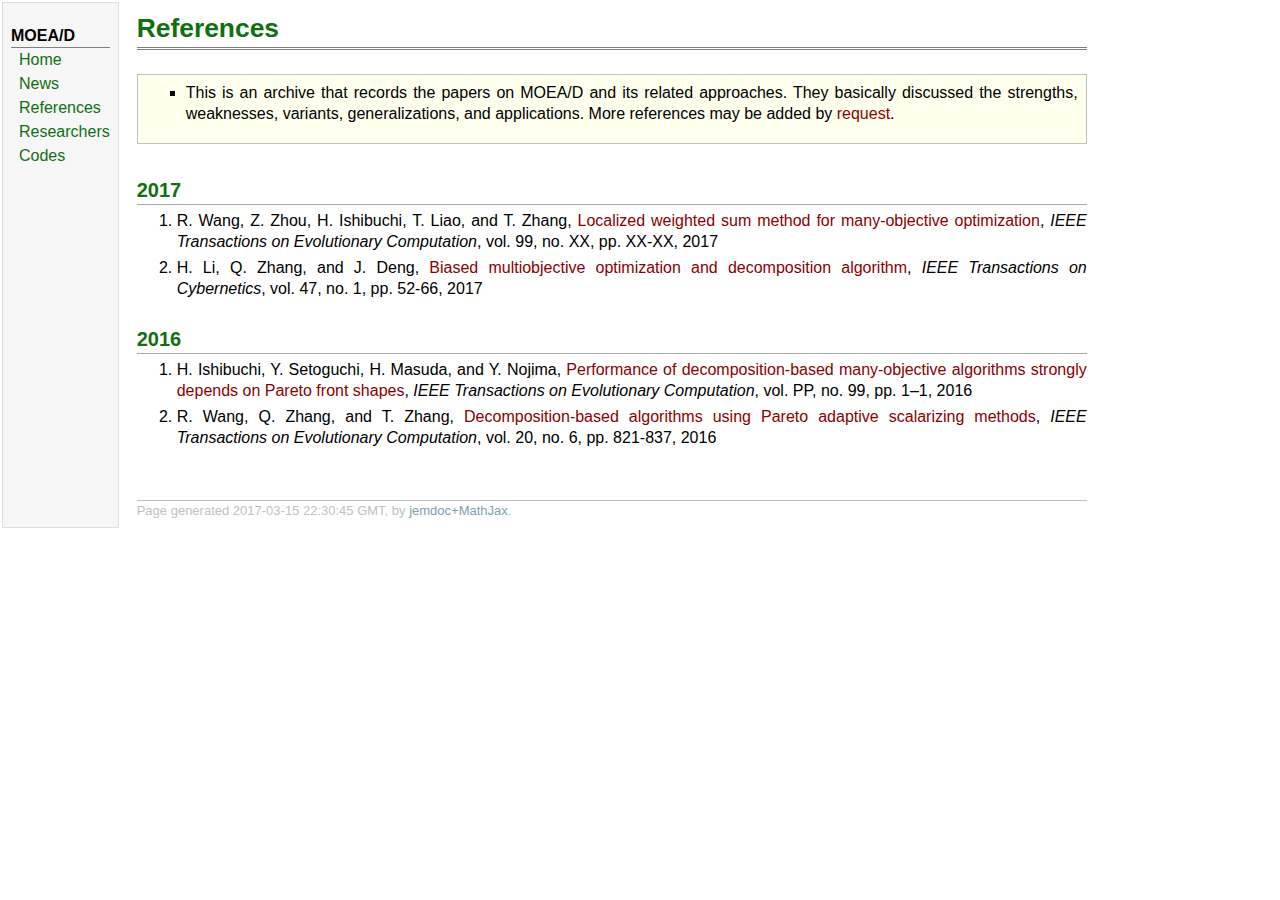
==== reference.html @ f96477c1 "newly added references page" ====
<!DOCTYPE html PUBLIC "-//W3C//DTD XHTML 1.1//EN"
  "http://www.w3.org/TR/xhtml11/DTD/xhtml11.dtd">
<html xmlns="http://www.w3.org/1999/xhtml" xml:lang="en">
<head>
<meta name="generator" content="jemdoc, see http://jemdoc.jaboc.net/" />
<meta http-equiv="Content-Type" content="text/html;charset=utf-8" />
<link rel="stylesheet" href="jemdoc.css" type="text/css" />
<title>References</title>
</head>
<body>
<table summary="Table for page layout." id="tlayout">
<tr valign="top">
<td id="layout-menu">
<div class="menu-category">MOEA/D</div>
<div class="menu-item"><a href="index.html">Home</a></div>
<div class="menu-item"><a href="news.html">News</a></div>
<div class="menu-item"><a href="reference.html">References</a></div>
<div class="menu-item"><a href="reseracher.html">Researchers</a></div>
<div class="menu-item"><a href="code.html">Codes</a></div>
</td>
<td id="layout-content">
<div id="toptitle">
<h1>References</h1>
</div>
<div class="infoblock">
<div class="blockcontent">
<ul>
<li><p>This is an archive that records the papers on MOEA/D and its related approaches. They basically discussed the strengths, weaknesses, variants, generalizations, and applications. More references may be added by <a href="https://docs.google.com/forms/d/e/1FAIpQLSdQw6U9-5aB4dHk5ixWVYoy_M_wWYHApnNKI3Qkis-YcL7qMg/viewform?c=0&amp;w=1" target=&ldquo;blank&rdquo;>request</a>.</p>
</li>
</ul>
</div></div>
<h2>2017</h2>
<ol>
<li><p>R. Wang, Z. Zhou, H. Ishibuchi, T. Liao, and T. Zhang, <a href="http://ieeexplore.ieee.org/document/7572016/" target=&ldquo;blank&rdquo;>Localized weighted sum method for many-objective optimization</a>, <i>IEEE Transactions on Evolutionary Computation</i>, vol. 99, no. XX, pp. XX-XX, 2017</p>
</li>
<li><p>H. Li, Q. Zhang, and J. Deng, <a href="http://ieeexplore.ieee.org/document/7397980/" target=&ldquo;blank&rdquo;>Biased multiobjective optimization and decomposition algorithm</a>, <i>IEEE Transactions on Cybernetics</i>, vol. 47, no. 1, pp. 52-66, 2017</p>
</li>
</ol>
<h2>2016</h2>
<ol>
<li><p>H. Ishibuchi, Y. Setoguchi, H. Masuda, and Y. Nojima, <a href="http://ieeexplore.ieee.org/document/7509682/" target=&ldquo;blank&rdquo;>Performance of decomposition-based many-objective algorithms strongly depends on Pareto front shapes</a>, <i>IEEE Transactions on Evolutionary Computation</i>, vol. PP, no. 99, pp. 1–1, 2016</p>
</li>
<li><p>R. Wang, Q. Zhang, and T. Zhang, <a href="http://ieeexplore.ieee.org/document/7390047/" target=&ldquo;blank&rdquo;>Decomposition-based algorithms using Pareto adaptive scalarizing methods</a>, <i>IEEE Transactions on Evolutionary Computation</i>, vol. 20, no. 6, pp. 821-837, 2016</p>
</li>
</ol>
<div id="footer">
<div id="footer-text">
Page generated 2017-03-15 22:30:45 GMT, by <a href="https://github.com/wsshin/jemdoc_mathjax" target="blank">jemdoc+MathJax</a>.
</div>
</div>
</td>
</tr>
</table>
<script type="text/javascript" src="https://cdn.mathjax.org/mathjax/latest/MathJax.js?config=TeX-AMS-MML_HTMLorMML">
</script>
<script type="text/x-mathjax-config">
MathJax.Hub.Config({
	  TeX: { equationNumbers: { autoNumber: "AMS" } }
});
</script>
---- jemdoc.css ----
/* Default css file for jemdoc. */

table#tlayout {
    border: none;
    border-collapse: separate;
    background: white;
}

@font-face {
	font-family: Optima;
	src: url("fonts/Optima-Regular.ttf") format('truetype');
}
@font-face {
	font-family: OptimaBold;
	src: url('fonts/Optima-Bold.ttf') format('truetype');
	font-weight: bold;
}
@font-face {
	font-family: OptimaItalic;
	src: url('fonts/Optima-Italic.ttf') format('truetype');
	font-style: italic;
}
@font-face {
	font-family: OptimaBoldItalic;
	src: url('fonts/Optima-BoldItalic.ttf') format('truetype');
	font-weight: bold;
	font-style: italic;
}

body {
background: white;
			font-family: Optima, sans-serif;
			padding-bottom: 8px;
			margin: 0;
}

#layout-menu {
background: #f6f6f6;
border: 1px solid #dddddd;
		padding-top: 0.5em;
		padding-left: 8px;
		padding-right: 8px;
		font-size: 1.0em;
width: auto;
	   white-space: nowrap;
	   text-align: left;
	   vertical-align: top;
}

#layout-menu td {
background: #f4f4f4;
			vertical-align: top;
}

#layout-content {
	padding-top: 0.0em;
	padding-left: 1.0em;
	padding-right: 1.0em;
border: none;
background: white;
			text-align: justify;
			vertical-align: top;
			min-width: 950px;
			max-width: 950px;
			width: 	   950px;
}

#layout-menu a {
	line-height: 1.5em;
	margin-left: 0.5em;
}

tt {
background: #ffffee;
}

pre, tt {
	font-size: 90%;
	font-family: monaco, monospace;
}

a, a > tt {
color: #8b0000;
	   text-decoration: none;
}

a:hover {
	  border-bottom: 1px gray dotted;
  }

#layout-menu a.current:link, #layout-menu a.current:visited {
color: #022b6d;
	   border-bottom: 1px gray solid;
}
#layout-menu a:link, #layout-menu a:visited, #layout-menu a:hover {
color: #107010;
	   text-decoration: none;
}
#layout-menu a:hover {
	text-decoration: none;
}

div.menu-category {
	border-bottom: 1px solid gray;
	margin-top: 0.8em;
	padding-top: 0.2em;
	padding-bottom: 0.1em;
	font-weight: bold;
}

div.menu-item {
	padding-left: 16px;
	text-indent: -16px;
}

div#toptitle {
	padding-bottom: 0.2em;
	margin-bottom: 1.5em;
	border-bottom: 3px double gray;
}

/* Reduce space if we begin the page with a title. */
div#toptitle + h2, div#toptitle + h3 {
	margin-top: -0.7em;
}

div#subtitle {
	margin-top: 0.0em;
	margin-bottom: 0.0em;
	padding-top: 0em;
	padding-bottom: 0.1em;
}

em {
	font-style: italic;
}

strong {
	font-weight: bold;
}


h1, h2, h3 {
color: #107010;
	   margin-top: 0.7em;
	   margin-bottom: 0.3em;
	   padding-bottom: 0.2em;
	   line-height: 1.0;
	   padding-top: 0.5em;
	   border-bottom: 1px solid #aaaaaa;
}

h1 {
	font-size: 165%;
}

h2 {
	padding-top: 0.8em;
	font-size: 125%;
}

h2 + h3 {
	padding-top: 0.2em;
}

h3 {
	font-size: 110%;
	border-bottom: none;
}

p {
	margin-top: 0.0em;
	margin-bottom: 0.8em;
padding: 0;
		 line-height: 1.3;
}

pre {
padding: 0;
margin: 0;
}

div#footer {
	font-size: small;
	border-top: 1px solid #c0c0c0;
	padding-top: 0.1em;
	margin-top: 4.0em;
color: #c0c0c0;
}

div#footer a {
color: #80a0b0;
}

div#footer-text {
float: left;
	   padding-bottom: 8px;
}

ul, ol, dl {
	margin-top: 0.2em;
	padding-top: 0;
	margin-bottom: 0.8em;
}

dt {
	margin-top: 0.5em;
	margin-bottom: 0;
}

dl {
	margin-left: 20px;
}

dd {
color: #222222;
}

dd > *:first-child {
	margin-top: 0;
}

ul {
	list-style-position: outside;
	list-style-type: square;
}

p + ul, p + ol {
	margin-top: -0.5em;
}

li ul, li ol {
	margin-top: -0.3em;
}

ol {
	list-style-position: outside;
	list-style-type: decimal;
}

li p, dd p {
	margin-bottom: 0.3em;
}


ol ol {
	list-style-type: lower-alpha;
}

ol ol ol {
	list-style-type: lower-roman;
}

p + div.codeblock {
	margin-top: -0.6em;
}

div.codeblock, div.infoblock {
	margin-right: 0%;
	margin-top: 1.2em;
	margin-bottom: 1.3em;
}

div.blocktitle {
	font-weight: bold;
color: #107010;
	   margin-top: 1.2em;
	   margin-bottom: 0.1em;
}

div.blockcontent {
border: 1px solid silver;
padding: 0.3em 0.5em;
}

div.infoblock > div.blockcontent {
background: #ffffee;
}

div.blockcontent p + ul, div.blockcontent p + ol {
	margin-top: 0.4em;
}

div.infoblock p {
	margin-bottom: 0em;
}

div.infoblock li p, div.infoblock dd p {
	margin-bottom: 0.5em;
}

div.infoblock p + p {
	margin-top: 0.8em;
}

div.codeblock > div.blockcontent {
background: #f6f6f6;
}

span.pycommand {
color: #000070;
}

span.statement {
color: #008800;
}
span.builtin {
color: #000088;
}
span.special {
color: #990000;
}
span.operator {
color: #880000;
}
span.error {
color: #aa0000;
}
span.comment, span.comment > *, span.string, span.string > * {
color: #606060;
}

@media print {
#layout-menu { display: none; }
}

#fwtitle {
margin: 2px;
}

#fwtitle #toptitle {
	padding-left: 0.5em;
	margin-bottom: 0.5em;
}

#layout-content h1:first-child, #layout-content h2:first-child, #layout-content h3:first-child {
	margin-top: -0.7em;
}

div#toptitle h1, #layout-content div#toptitle h1 {
	margin-bottom: 0.0em;
	padding-bottom: 0.1em;
	padding-top: 0;
	margin-top: 0.5em;
	border-bottom: none;
}

img.eq {
padding: 0;
		 padding-left: 0.1em;
		 padding-right: 0.1em;
margin: 0;
}

img.eqwl {
	padding-left: 2em;
	padding-top: 0.6em;
	padding-bottom: 0.2em;
margin: 0;
}

table {
border: 2px solid black;
		border-collapse: collapse;
}

td {
padding: 2px;
		 padding-left: 0.5em;
		 padding-right: 0.5em;
		 text-align: center;
border: 1px solid gray;
}

table + table {
	margin-top: 1em;
}

tr.heading {
	font-weight: bold;
	border-bottom: 2px solid black;
}

img {
border: none;
}

table.imgtable, table.imgtable td {
border: none;
		text-align: left;
}
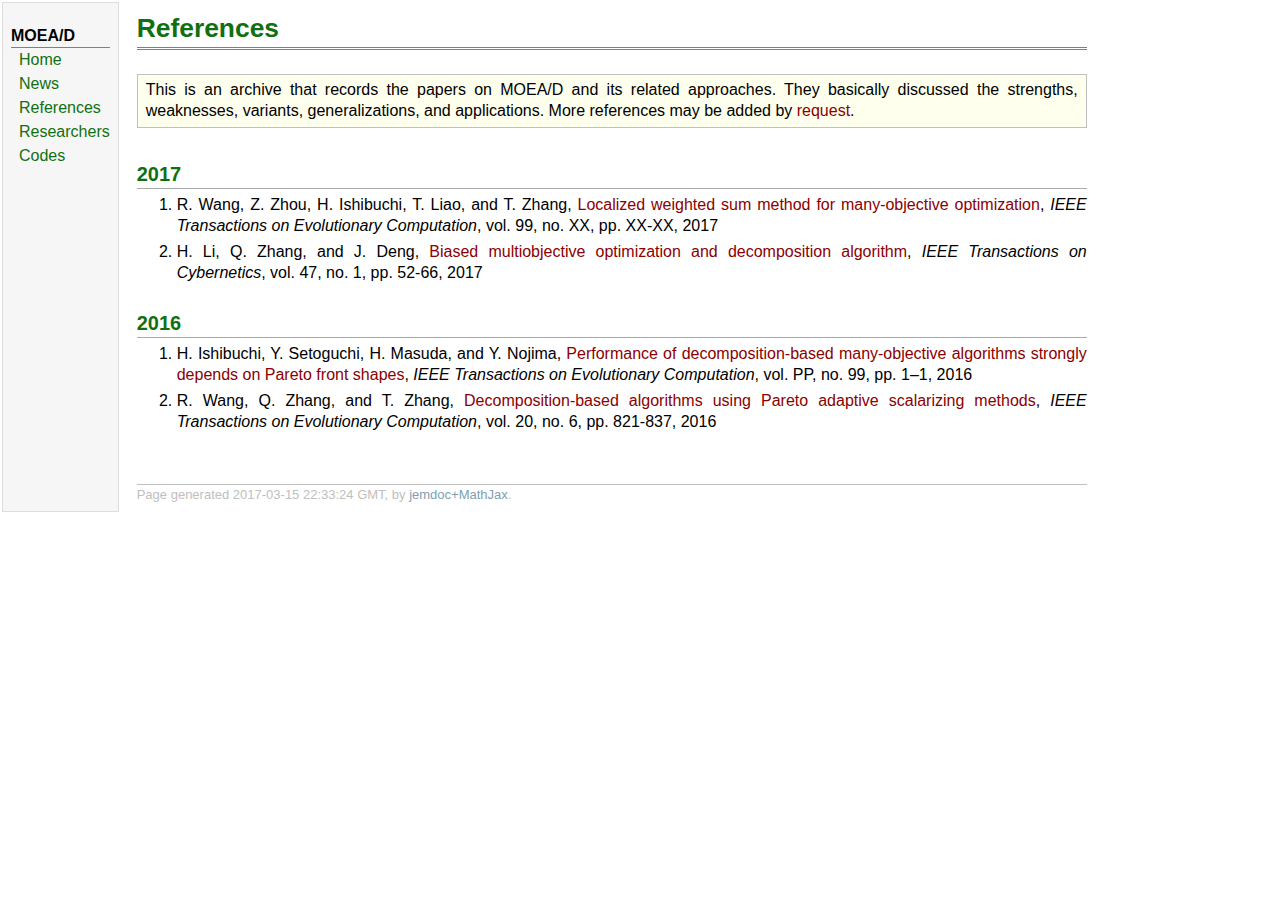
==== commit ae57c741: "updates the declaration part" ====
--- a/reference.html
+++ b/reference.html
@@ -24,10 +24,7 @@
 </div>
 <div class="infoblock">
 <div class="blockcontent">
-<ul>
-<li><p>This is an archive that records the papers on MOEA/D and its related approaches. They basically discussed the strengths, weaknesses, variants, generalizations, and applications. More references may be added by <a href="https://docs.google.com/forms/d/e/1FAIpQLSdQw6U9-5aB4dHk5ixWVYoy_M_wWYHApnNKI3Qkis-YcL7qMg/viewform?c=0&amp;w=1" target=&ldquo;blank&rdquo;>request</a>.</p>
-</li>
-</ul>
+<p>This is an archive that records the papers on MOEA/D and its related approaches. They basically discussed the strengths, weaknesses, variants, generalizations, and applications. More references may be added by <a href="https://docs.google.com/forms/d/e/1FAIpQLSdQw6U9-5aB4dHk5ixWVYoy_M_wWYHApnNKI3Qkis-YcL7qMg/viewform?c=0&amp;w=1" target=&ldquo;blank&rdquo;>request</a>.</p>
 </div></div>
 <h2>2017</h2>
 <ol>
@@ -45,7 +42,7 @@
 </ol>
 <div id="footer">
 <div id="footer-text">
-Page generated 2017-03-15 22:30:45 GMT, by <a href="https://github.com/wsshin/jemdoc_mathjax" target="blank">jemdoc+MathJax</a>.
+Page generated 2017-03-15 22:33:24 GMT, by <a href="https://github.com/wsshin/jemdoc_mathjax" target="blank">jemdoc+MathJax</a>.
 </div>
 </div>
 </td>
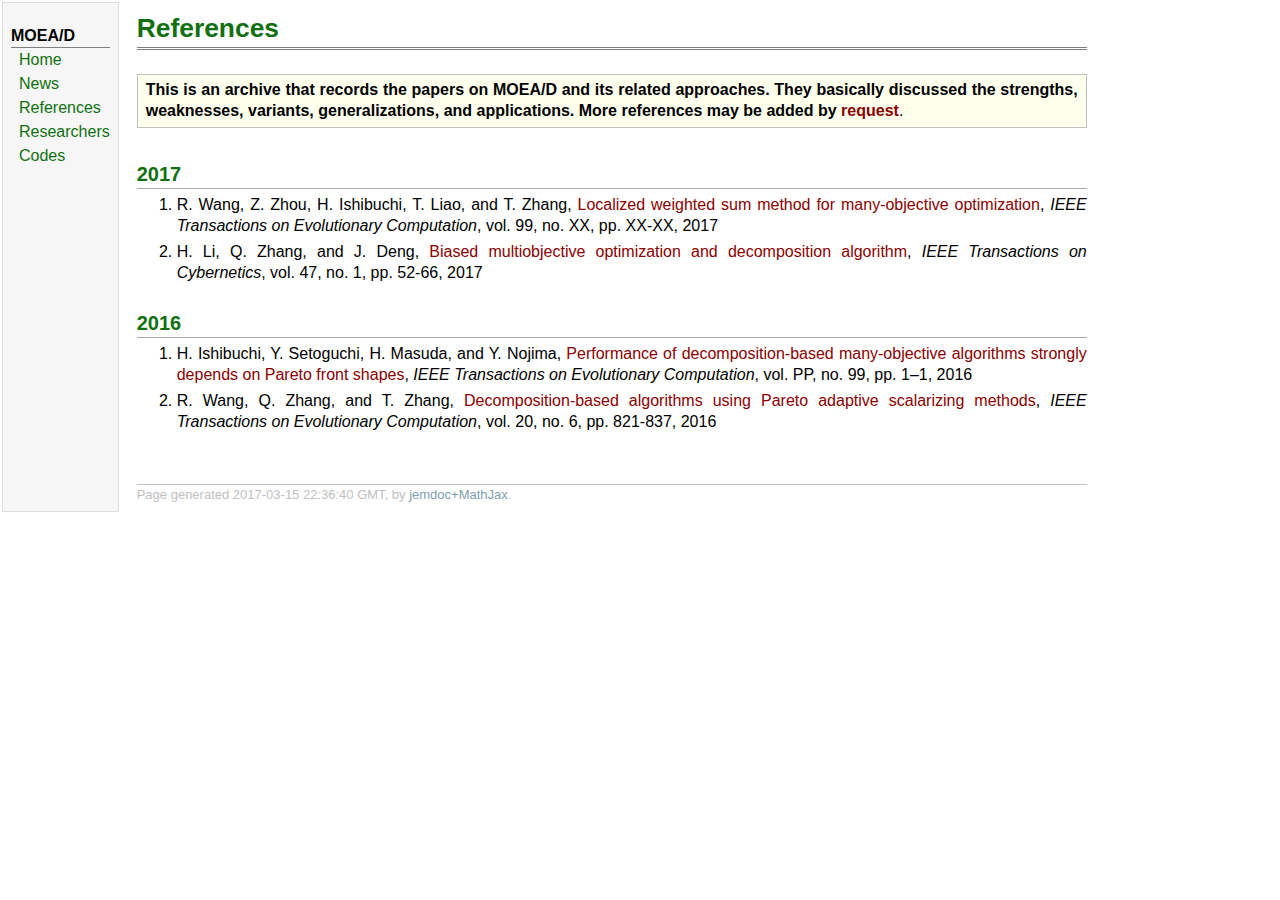
==== commit a2d9e622: "updates the declaration part" ====
--- a/reference.html
+++ b/reference.html
@@ -24,7 +24,7 @@
 </div>
 <div class="infoblock">
 <div class="blockcontent">
-<p>This is an archive that records the papers on MOEA/D and its related approaches. They basically discussed the strengths, weaknesses, variants, generalizations, and applications. More references may be added by <a href="https://docs.google.com/forms/d/e/1FAIpQLSdQw6U9-5aB4dHk5ixWVYoy_M_wWYHApnNKI3Qkis-YcL7qMg/viewform?c=0&amp;w=1" target=&ldquo;blank&rdquo;>request</a>.</p>
+<p><b>This is an archive that records the papers on MOEA/D and its related approaches. They basically discussed the strengths, weaknesses, variants, generalizations, and applications. More references may be added by <a href="https://docs.google.com/forms/d/e/1FAIpQLSdQw6U9-5aB4dHk5ixWVYoy_M_wWYHApnNKI3Qkis-YcL7qMg/viewform?c=0&amp;w=1" target=&ldquo;blank&rdquo;>request</b></a>.</p>
 </div></div>
 <h2>2017</h2>
 <ol>
@@ -42,7 +42,7 @@
 </ol>
 <div id="footer">
 <div id="footer-text">
-Page generated 2017-03-15 22:33:24 GMT, by <a href="https://github.com/wsshin/jemdoc_mathjax" target="blank">jemdoc+MathJax</a>.
+Page generated 2017-03-15 22:36:40 GMT, by <a href="https://github.com/wsshin/jemdoc_mathjax" target="blank">jemdoc+MathJax</a>.
 </div>
 </div>
 </td>
